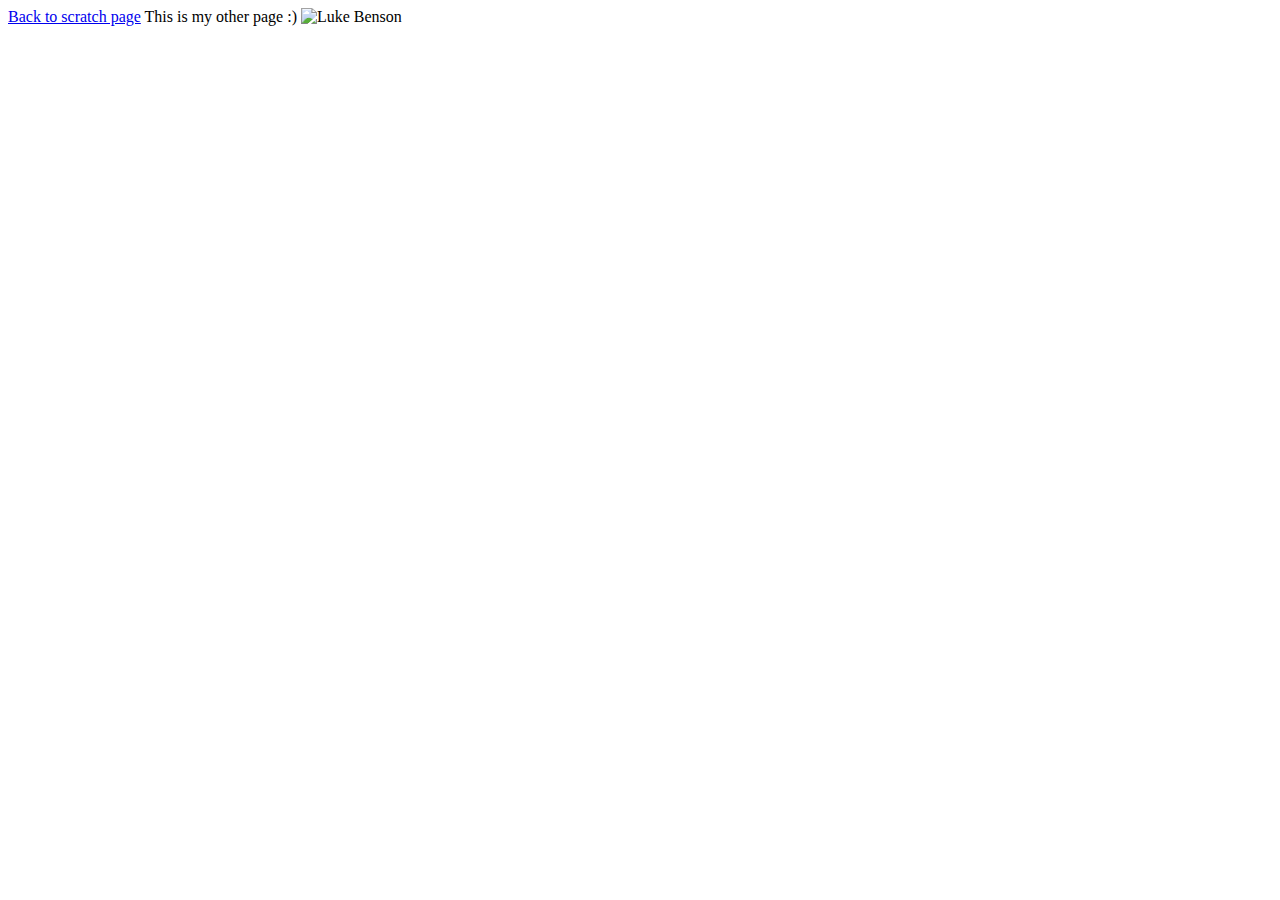
==== html/otherpage.html @ 140bce83 "Add files via upload" ====
<!DOCTYPE html>
<html lang="en">
<head>
    <meta charset="UTF-8">
    <meta name="viewport" content="width=device-width, initial-scale=1.0">
    <title>Document</title>
</head>
<body>
    <a href="scratch.html">Back to scratch page</a>
    This is my other page :)

    <img src="../../class/images/is pic 11:20-2.jpeg" alt="Luke Benson"
</body>
</html>
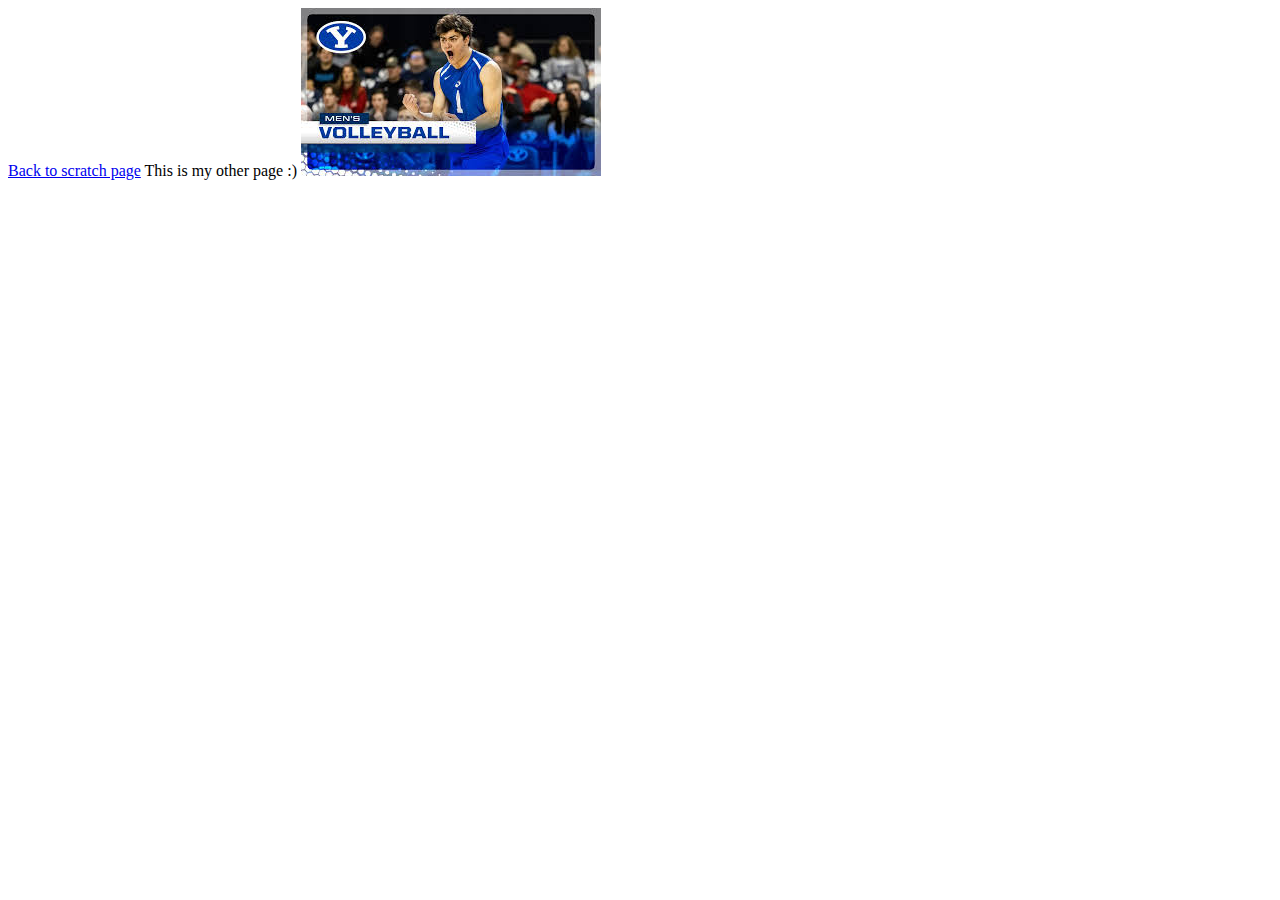
==== commit 9dc08453: "Update otherpage.html" ====
--- a/html/otherpage.html
+++ b/html/otherpage.html
@@ -9,6 +9,6 @@
     <a href="scratch.html">Back to scratch page</a>
     This is my other page :)
 
-    <img src="../../class/images/is pic 11:20-2.jpeg" alt="Luke Benson"
+    <img src="images/is pic 11:20-2.jpeg" alt="Luke Benson"
 </body>
-</html>+</html>
